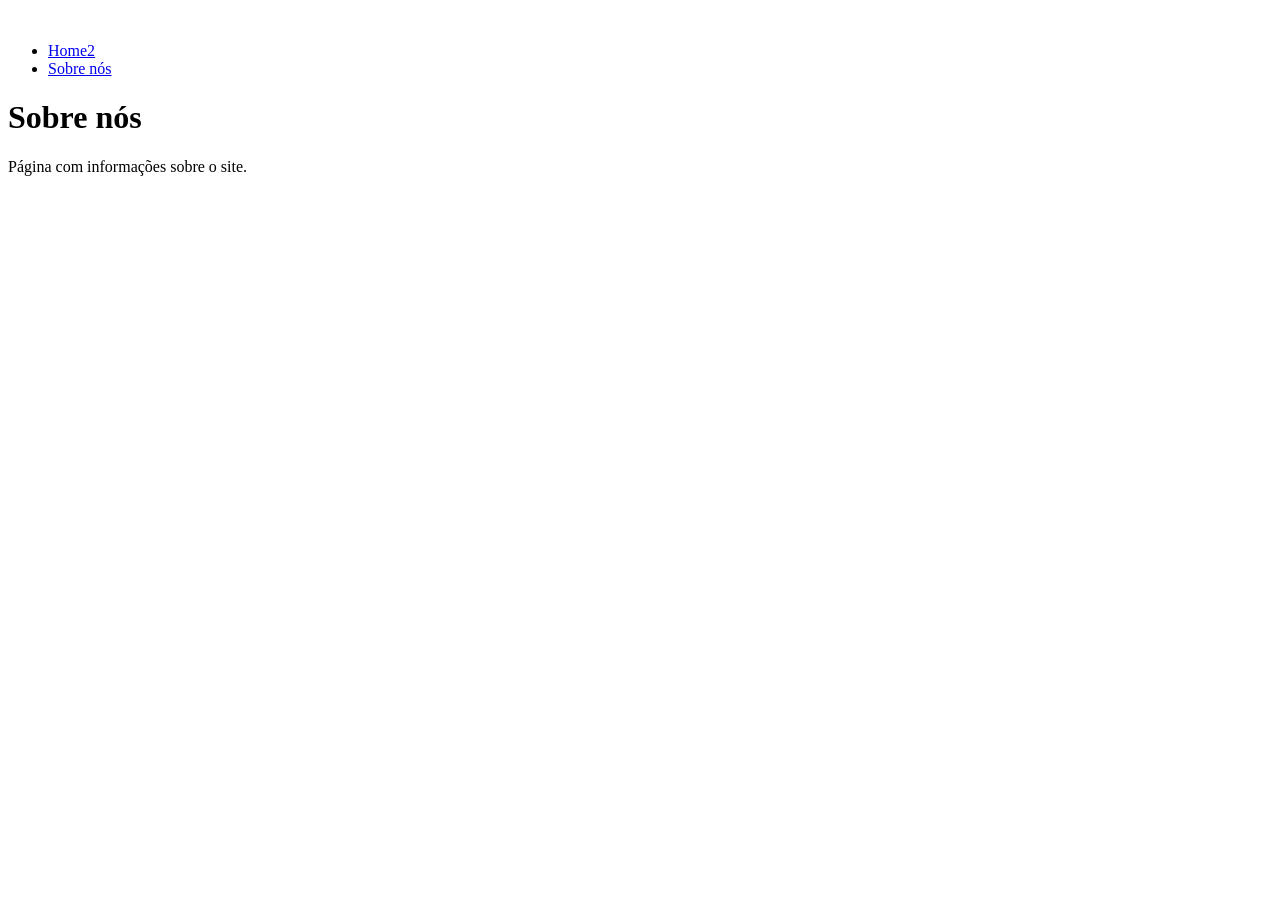
==== codigo/public/about.html @ 34071e44 "teste commit" ====
<!DOCTYPE html>
<html lang="en">
<head>
    <meta charset="UTF-8">
    <meta name="viewport" content="width=device-width, initial-scale=1.0">
    <title>Document</title>
    <link rel="stylesheet" href="./assets/css/style.css">
    <script src="./assets/js/login.js"></script>
</head>
<body>
    <header>
        <div class="banner"><img src="./assets/images/banner_ti.png" alt=""></div>
        <div class="barra-info">
            <nav class="menu">
                <ul>
                    <li><a href="index.html">Home2</a></li>
                    <li><a href="about.html">Sobre nós</a></li>
                </ul>
            </nav>
            <div class="dados-usuario">
                <span id="userInfo"></span>
            </div>
        </div>
    </header>
    <main>
        <h1>Sobre nós</h1>
        <p>Página com informações sobre o site.</p>
    </main>
</body>
</html>
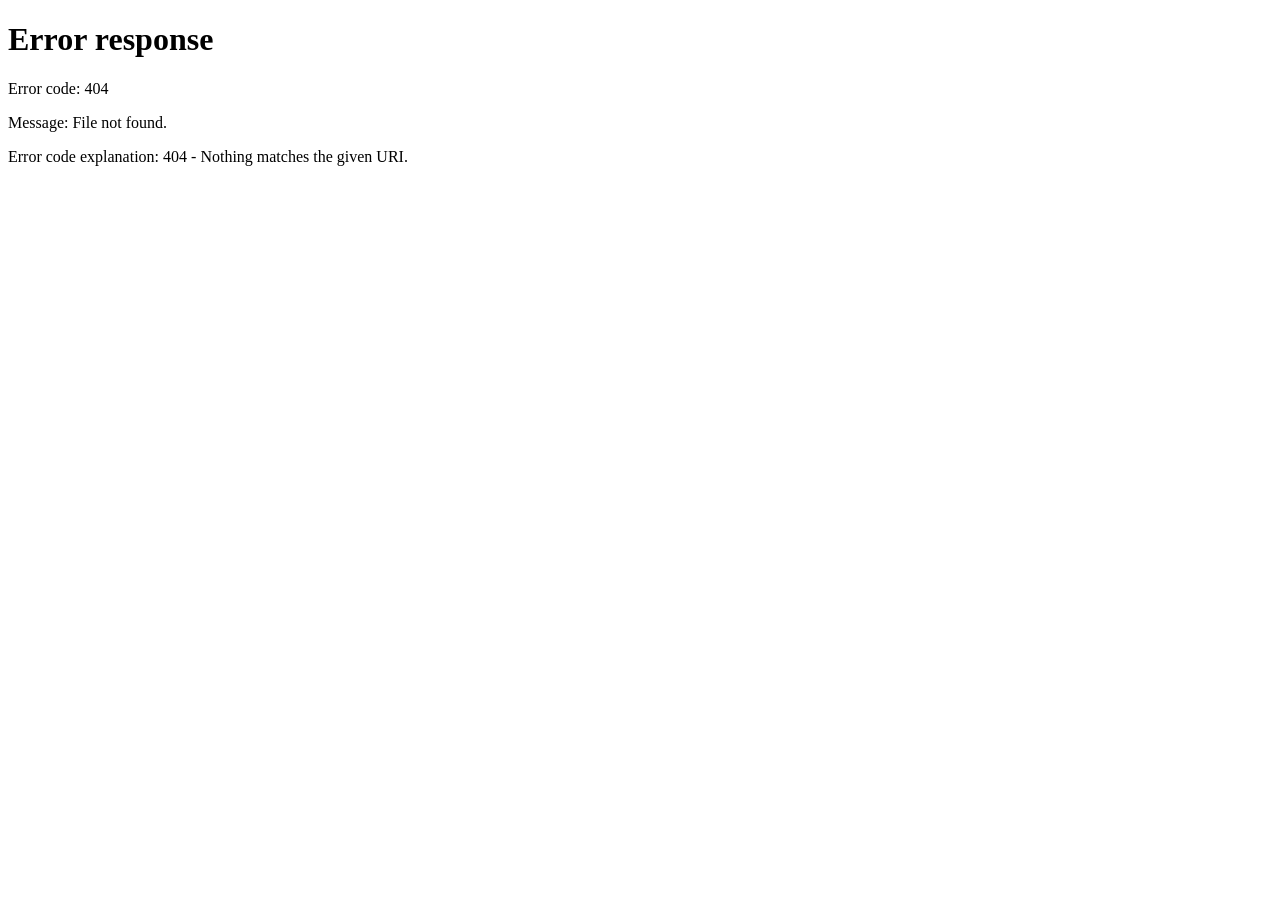
==== commit 6741c9ab: "merge branch development" ====
--- a/codigo/public/about.html
+++ b/codigo/public/about.html
@@ -13,7 +13,7 @@
         <div class="barra-info">
             <nav class="menu">
                 <ul>
-                    <li><a href="index.html">Home2</a></li>
+                    <li><a href="index.html">Home</a></li>
                     <li><a href="about.html">Sobre nós</a></li>
                 </ul>
             </nav>
@@ -27,4 +27,4 @@
         <p>Página com informações sobre o site.</p>
     </main>
 </body>
-</html>
+</html>
